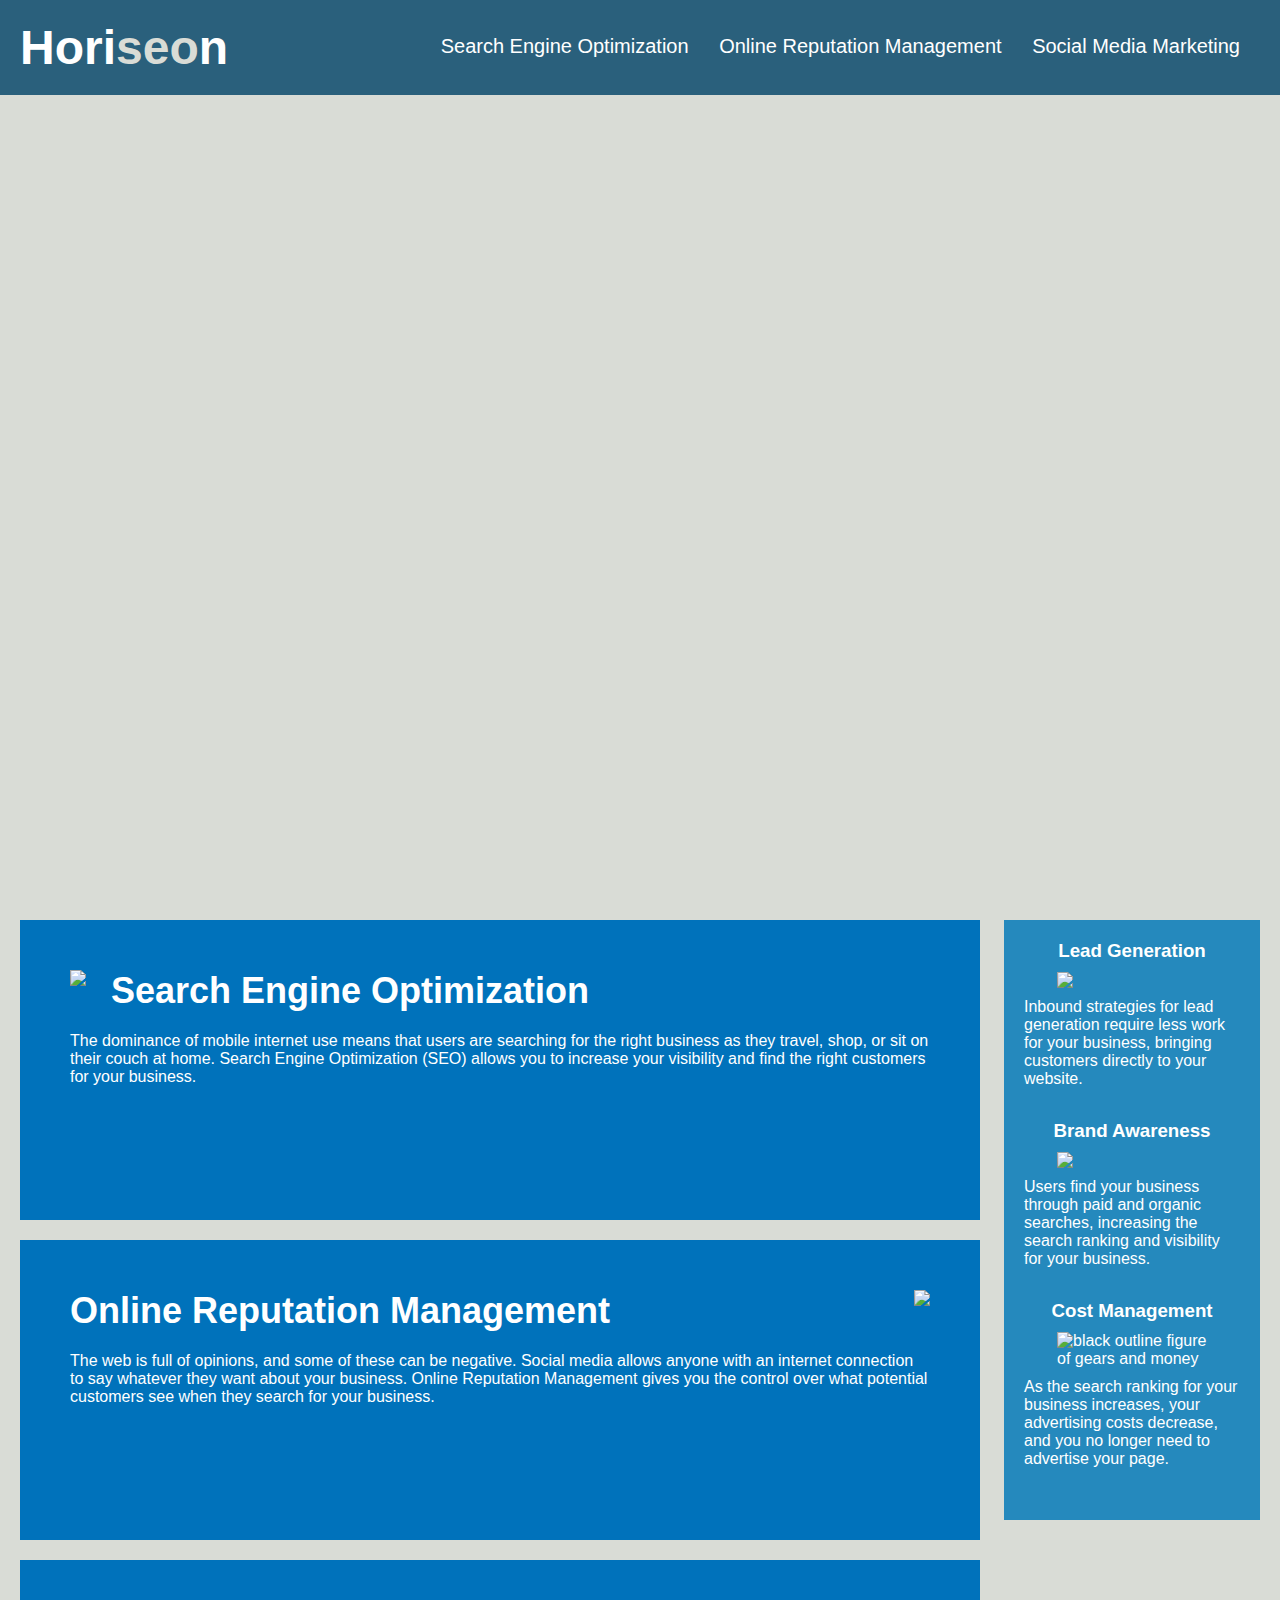
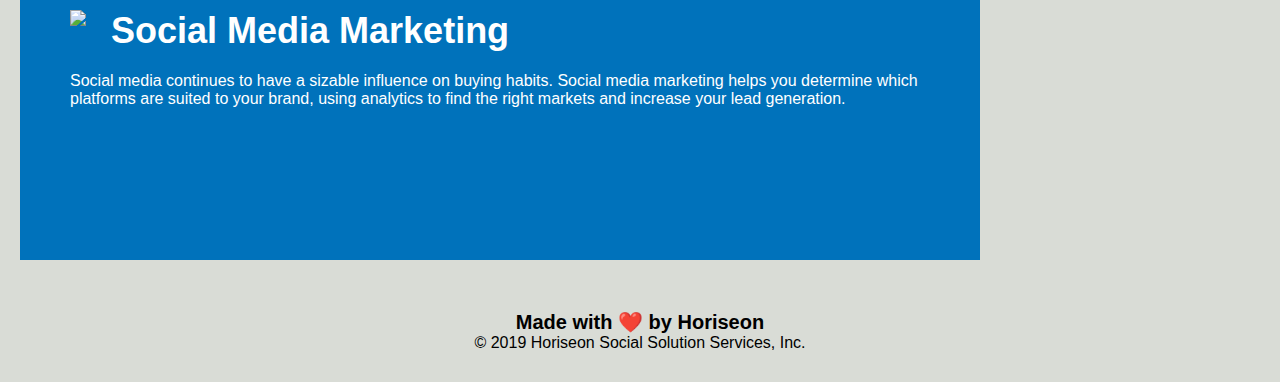
==== Assets/index.html @ 3ace4d1e "Second Commit-Refining CSS and creating new Assets directory" ====
<!DOCTYPE html>
<html lang="en-us">

<head>
    <meta charset="UTF-8" />
    <link rel="stylesheet" href="./style.css">
    <title>Horiseon: A New Beginning</title>
</head>

<body>
    <header class="top">
      <h1>Hori<span class="seo">seo</span>n</h1>
      <nav>
        <ul>
          <li><a href="#search-engine-optimization">Search Engine Optimization</a></li>
          <li><a href="#online-reputation-management">Online Reputation Management</a></li>
          <li><a href="#social-media-marketing">Social Media Marketing</a></li>
       </ul>
     </nav>
    </header>

    <div class="hero"></div>

    <aside class="content">
    
        <section class="search-engine-optimization">
            <img src="./Images/search-engine-optimization.jpg" class="float-left" />
            <h2>Search Engine Optimization</h2>
            <p>
                The dominance of mobile internet use means that users are searching for the right business as they travel, shop, or sit on their couch at home. Search Engine Optimization (SEO) allows you to increase your visibility and find the right customers for your business.
            </p>
        </section>

        <section id="online-reputation-management" class="online-reputation-management">
            <img src="./Images/online-reputation-management.jpg" class="float-right"/>
            <h2>Online Reputation Management</h2>
            <p>
                The web is full of opinions, and some of these can be negative. Social media allows anyone with an internet connection to say whatever they want about your business. Online Reputation Management gives you the control over what potential customers see when they search for your business.
            </p>
        </section>

        <section id="social-media-marketing" class="social-media-marketing">
            <img src="./Images/social-media-marketing.jpg" class="float-left" />
            <h2>Social Media Marketing</h2>
            <p>
                Social media continues to have a sizable influence on buying habits. Social media marketing helps you determine which platforms are suited to your brand, using analytics to find the right markets and increase your lead generation.
            </p>
        </section>
    </aside>

    <aside class="benefits">

        <section class="lead">
            <h3>Lead Generation</h3>
            <img src="./Images/lead-generation.png" />
            <p>
                Inbound strategies for lead generation require less work for your business, bringing customers directly to your website.
            </p>
        </section>

        <section class="brand">
            <h3>Brand Awareness</h3>
            <img src="./Images/brand-awareness.png" />
            <p>
                Users find your business through paid and organic searches, increasing the search ranking and visibility for your business.
            </p>
        </section>

        <section class="cost">
            <h3>Cost Management</h3>
            <img src="./Images/cost-management.png" alt="black outline figure of gears and money"/>
            <p>
                As the search ranking for your business increases, your advertising costs decrease, and you no longer need to advertise your page.
            </p>
        </section>
    </aside>

    <footer>
        <h2>Made with ❤️️ by Horiseon</h2>
        <p>
            &copy; 2019 Horiseon Social Solution Services, Inc.
        </p>
    </footer>

</body>

</html>
---- Assets/style.css ----
/*Universal Selector for Horiseon page*/
* {
    box-sizing: border-box;
    padding: 0;
    margin: 0;
}

body {
    background-color: #d9dcd6;
}

 header {
    padding: 20px;
    font-family: 'Trebuchet MS', 'Lucida Sans Unicode', 'Lucida Grande', 'Lucida Sans', Arial, sans-serif;
    background-color: #2a607c;
    color: #ffffff;
}

/*move single element selectors to top for better readability*/

h2 {
    font-size: 20px;
}

p {
    font-size: 16px;
}

a {
    color: #ffffff;
    text-decoration: none;
}
/*change class name to "top" to avoid confusion from changing semantic element to header*/

.top h1 {
    display: inline-block;
    font-size: 48px;
}

.top h1 .seo {
    color: #d9dcd6;
}

.top nav {
    padding-top: 15px;
    margin-right: 20px;
    float: right;
    font-family: 'Gill Sans', 'Gill Sans MT', Calibri, 'Trebuchet MS', sans-serif;
    font-size: 20px;
}

.top nav ul li {
    display: inline-block;
    margin-left: 25px;
    list-style-type: none;
}

.hero {
    height: 800px;
    width: 100%;
    margin-bottom: 25px;
    background-image: url("./Images/digital-marketing-meeting.jpg");
    background-size: cover;
    background-position: center;
}

.float-left {
    float: left;
    margin-right: 25px;
}

.float-right {
    float: right;
    margin-left: 25px;
}

.content {
    width: 75%;
    display: inline-block;
    margin-left: 20px;
}

.benefits {
    margin-right: 20px;
    padding: 20px;
    clear: both;
    float: right;
    width: 20%;
    height: 100%;
    font-family: 'Gill Sans', 'Gill Sans MT', Calibri, 'Trebuchet MS', sans-serif;
    background-color: #2589bd;
}

/*remove "benefit-" tag to refine code and make it less confusing; each class is in the same order descending and corresponds to HTML*/

.lead {
    margin-bottom: 32px;
    color: #ffffff;
}

.lead h3 {
    margin-bottom: 10px;
    text-align: center;
}

.lead img {
    display: block;
    margin: 10px auto;
    max-width: 150px;
}

.brand {
    margin-bottom: 32px;
    color: #ffffff;
}

.brand h3 {
    margin-bottom: 10px;
    text-align: center;
}

.brand img {
    display: block;
    margin: 10px auto;
    max-width: 150px;
}

.cost {
    margin-bottom: 32px;
    color: #ffffff;
}

.cost h3 {
    margin-bottom: 10px;
    text-align: center;
}

.cost img {
    display: block;
    margin: 10px auto;
    max-width: 150px;
}

.search-engine-optimization {
    margin-bottom: 20px;
    padding: 50px;
    height: 300px;
    font-family: 'Gill Sans', 'Gill Sans MT', Calibri, 'Trebuchet MS', sans-serif;
    background-color: #0072bb;
    color: #ffffff;
}

.online-reputation-management {
    margin-bottom: 20px;
    padding: 50px;
    height: 300px;
    font-family: 'Gill Sans', 'Gill Sans MT', Calibri, 'Trebuchet MS', sans-serif;
    background-color: #0072bb;
    color: #ffffff;
}

.social-media-marketing {
    margin-bottom: 20px;
    padding: 50px;
    height: 300px;
    font-family: 'Gill Sans', 'Gill Sans MT', Calibri, 'Trebuchet MS', sans-serif;
    background-color: #0072bb;
    color: #ffffff;
}

.search-engine-optimization img {
    max-height: 200px;
}

.online-reputation-management img {
    max-height: 200px;
}

.social-media-marketing img {
    max-height: 200px;
}

.search-engine-optimization h2 {
    margin-bottom: 20px;
    font-size: 36px;
}

.online-reputation-management h2 {
    margin-bottom: 20px;
    font-size: 36px;
}

.social-media-marketing h2 {
    margin-bottom: 20px;
    font-size: 36px;
}

/*no need to have footer class. Just change semantic element to "footer"; combined footer element changes into one group*/
 footer {
    padding: 30px;
    clear: both;
    font-family: 'Trebuchet MS', 'Lucida Sans Unicode', 'Lucida Grande', 'Lucida Sans', Arial, sans-serif;
    text-align: center;
    font-size: 20px
}
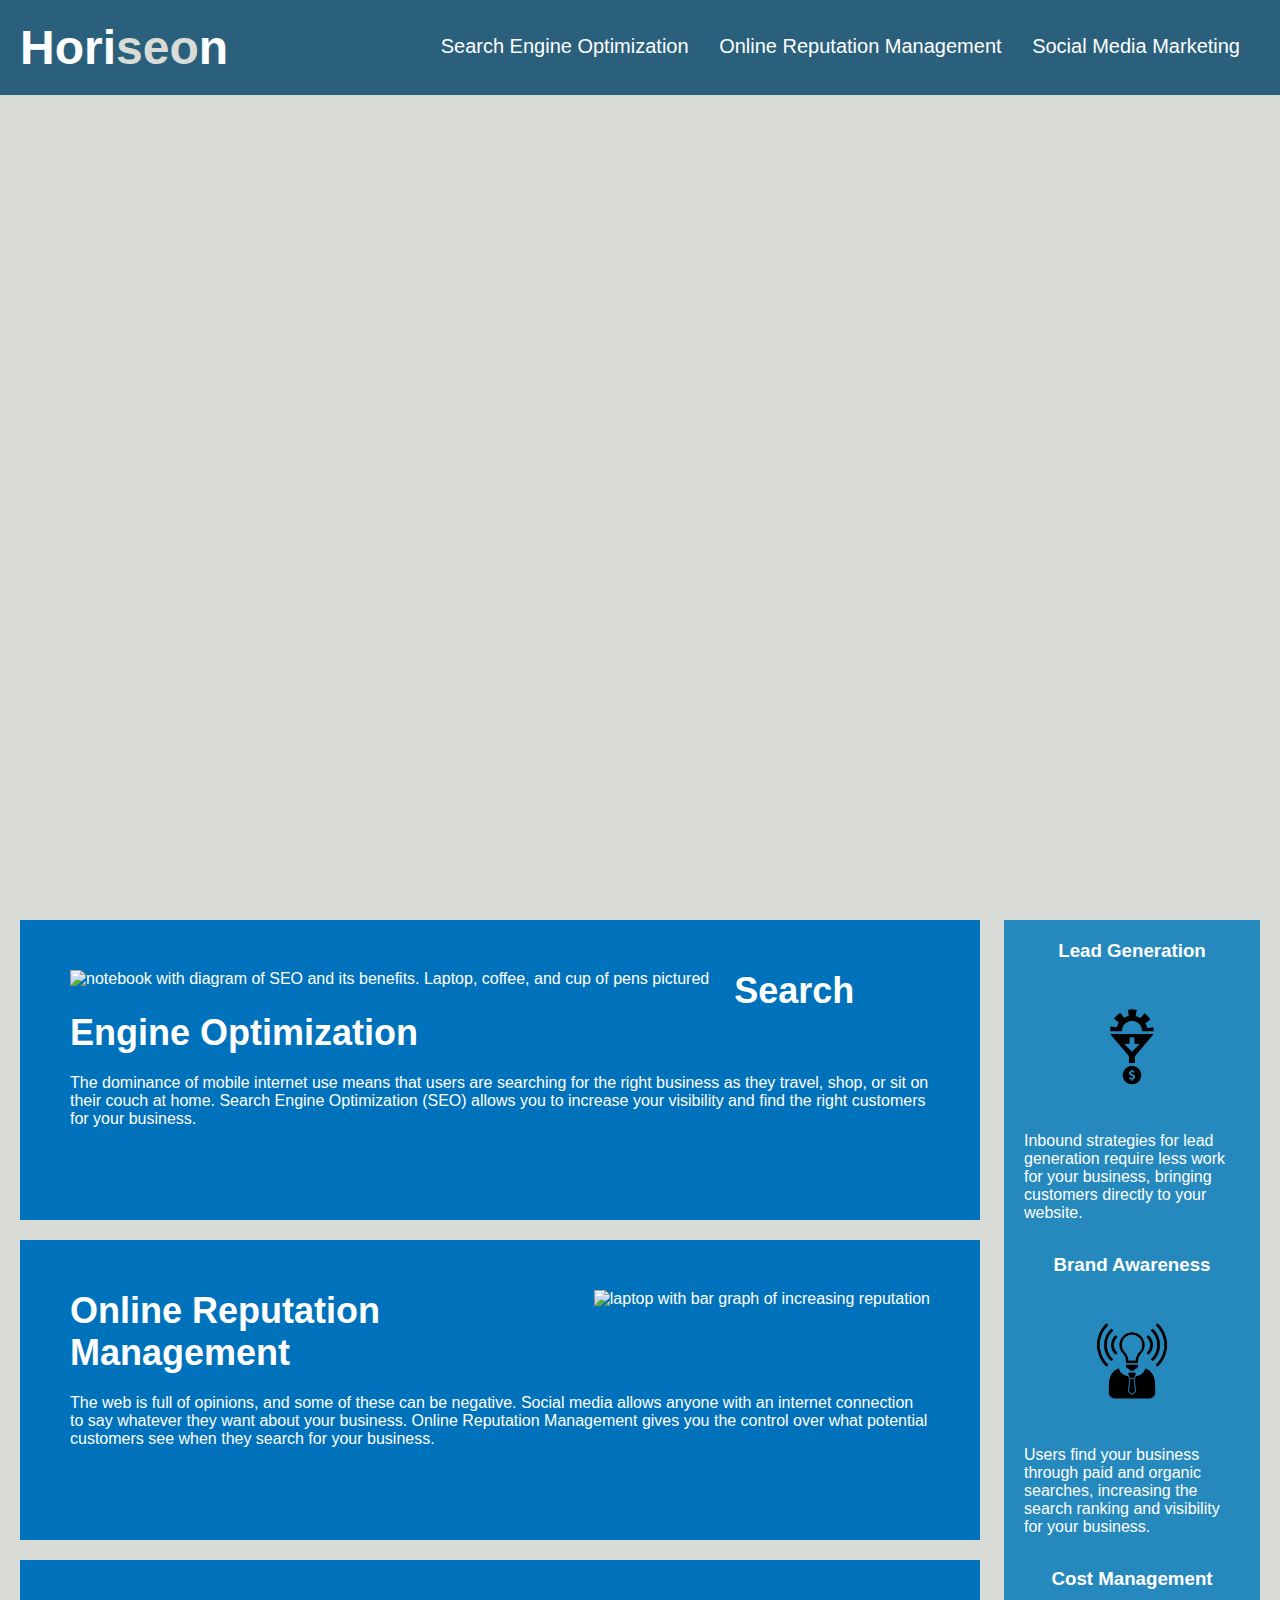
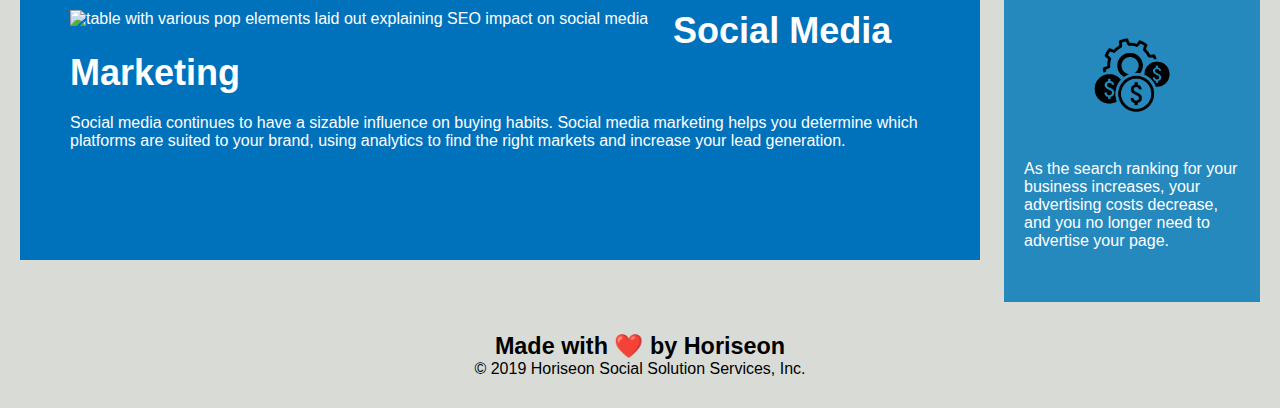
==== commit 5ddc3d41: "Third Commit- Refining CSS and combining element classes" ====
--- a/Assets/index.html
+++ b/Assets/index.html
@@ -4,11 +4,11 @@
 <head>
     <meta charset="UTF-8" />
     <link rel="stylesheet" href="./style.css">
-    <title>Horiseon: A New Beginning</title>
+    <title>Horiseon Homepage</title>
 </head>
 
 <body>
-    <header class="top">
+    <header>
       <h1>Hori<span class="seo">seo</span>n</h1>
       <nav>
         <ul>
@@ -19,54 +19,54 @@
      </nav>
     </header>
 
-    <div class="hero"></div>
+    <section class="hero" title="people meeting around a table discussing SEOs"></section>
 
-    <aside class="content">
+    <main>
     
-        <section class="search-engine-optimization">
-            <img src="./Images/search-engine-optimization.jpg" class="float-left" />
+        <section id="search-engine-optimization" class="content">
+            <img src="./Images/search-engine-optimization.jpg" class="float-left" alt="notebook with diagram of SEO and its benefits. Laptop, coffee, and cup of pens pictured" />
             <h2>Search Engine Optimization</h2>
             <p>
                 The dominance of mobile internet use means that users are searching for the right business as they travel, shop, or sit on their couch at home. Search Engine Optimization (SEO) allows you to increase your visibility and find the right customers for your business.
             </p>
         </section>
 
-        <section id="online-reputation-management" class="online-reputation-management">
-            <img src="./Images/online-reputation-management.jpg" class="float-right"/>
+        <section id="online-reputation-management" class="content">
+            <img src="./Images/online-reputation-management.jpg" class="float-right" alt="laptop with bar graph of increasing reputation"/>
             <h2>Online Reputation Management</h2>
             <p>
                 The web is full of opinions, and some of these can be negative. Social media allows anyone with an internet connection to say whatever they want about your business. Online Reputation Management gives you the control over what potential customers see when they search for your business.
             </p>
         </section>
 
-        <section id="social-media-marketing" class="social-media-marketing">
-            <img src="./Images/social-media-marketing.jpg" class="float-left" />
+        <section id="social-media-marketing" class="content">
+            <img src="./Images/social-media-marketing.jpg" class="float-left" alt="table with various pop elements laid out explaining SEO impact on social media"/>
             <h2>Social Media Marketing</h2>
             <p>
                 Social media continues to have a sizable influence on buying habits. Social media marketing helps you determine which platforms are suited to your brand, using analytics to find the right markets and increase your lead generation.
             </p>
         </section>
-    </aside>
-
-    <aside class="benefits">
-
-        <section class="lead">
+    </main>
+    <!--Changed div element to semantic element "aside"-->
+    <aside>
+        <section>
+            <!--added alt tags to all images-->
             <h3>Lead Generation</h3>
-            <img src="./Images/lead-generation.png" />
+            <img src="./Images/lead-generation.png" alt="gear on top of an arrow pointing to a monetary symbol" />
             <p>
                 Inbound strategies for lead generation require less work for your business, bringing customers directly to your website.
             </p>
         </section>
 
-        <section class="brand">
+        <section>
             <h3>Brand Awareness</h3>
-            <img src="./Images/brand-awareness.png" />
+            <img src="./Images/brand-awareness.png" alt="shirt and tie with a lightbulb for a head" />
             <p>
                 Users find your business through paid and organic searches, increasing the search ranking and visibility for your business.
             </p>
         </section>
 
-        <section class="cost">
+        <section>
             <h3>Cost Management</h3>
             <img src="./Images/cost-management.png" alt="black outline figure of gears and money"/>
             <p>
@@ -76,7 +76,7 @@
     </aside>
 
     <footer>
-        <h2>Made with ❤️️ by Horiseon</h2>
+        <h3>Made with ❤️️ by Horiseon</h3>
         <p>
             &copy; 2019 Horiseon Social Solution Services, Inc.
         </p>
--- a/Assets/style.css
+++ b/Assets/style.css
@@ -16,32 +16,23 @@
     color: #ffffff;
 }
 
-/*move single element selectors to top for better readability*/
-
 h2 {
     font-size: 20px;
 }
 
-p {
-    font-size: 16px;
-}
-
-a {
-    color: #ffffff;
-    text-decoration: none;
-}
 /*change class name to "top" to avoid confusion from changing semantic element to header*/
 
-.top h1 {
+header h1 {
     display: inline-block;
     font-size: 48px;
 }
 
-.top h1 .seo {
+/*change color for better contrast*/
+header h1 .seo {
     color: #d9dcd6;
 }
 
-.top nav {
+header nav {
     padding-top: 15px;
     margin-right: 20px;
     float: right;
@@ -49,10 +40,26 @@
     font-size: 20px;
 }
 
-.top nav ul li {
+/*combine list-style-none to nav ul li element*/
+
+header nav ul li {
     display: inline-block;
     margin-left: 25px;
     list-style-type: none;
+}
+
+main {
+    width: 75%;
+    display: inline-block;
+    margin-left: 20px;
+}
+a {
+    color: #ffffff;
+    text-decoration: none;
+}
+
+p {
+    font-size: 16px;
 }
 
 .hero {
@@ -74,13 +81,7 @@
     margin-left: 25px;
 }
 
-.content {
-    width: 75%;
-    display: inline-block;
-    margin-left: 20px;
-}
-
-.benefits {
+aside {
     margin-right: 20px;
     padding: 20px;
     clear: both;
@@ -90,58 +91,27 @@
     font-family: 'Gill Sans', 'Gill Sans MT', Calibri, 'Trebuchet MS', sans-serif;
     background-color: #2589bd;
 }
+ 
+/*use element selector to select elements within aside elements. Negates the need for multiple classes with the same content*/
 
-/*remove "benefit-" tag to refine code and make it less confusing; each class is in the same order descending and corresponds to HTML*/
-
-.lead {
+aside section {  
     margin-bottom: 32px;
     color: #ffffff;
 }
 
-.lead h3 {
+aside h3 {
     margin-bottom: 10px;
-    text-align: center;
+    text-align: center; 
 }
 
-.lead img {
+aside img {
     display: block;
     margin: 10px auto;
     max-width: 150px;
 }
 
-.brand {
-    margin-bottom: 32px;
-    color: #ffffff;
-}
-
-.brand h3 {
-    margin-bottom: 10px;
-    text-align: center;
-}
-
-.brand img {
-    display: block;
-    margin: 10px auto;
-    max-width: 150px;
-}
-
-.cost {
-    margin-bottom: 32px;
-    color: #ffffff;
-}
-
-.cost h3 {
-    margin-bottom: 10px;
-    text-align: center;
-}
-
-.cost img {
-    display: block;
-    margin: 10px auto;
-    max-width: 150px;
-}
-
-.search-engine-optimization {
+/*combine search-engine-optimization, media-management etc. tags into one class id because they all have the same styling elements*/
+.content {
     margin-bottom: 20px;
     padding: 50px;
     height: 300px;
@@ -150,50 +120,15 @@
     color: #ffffff;
 }
 
-.online-reputation-management {
-    margin-bottom: 20px;
-    padding: 50px;
-    height: 300px;
-    font-family: 'Gill Sans', 'Gill Sans MT', Calibri, 'Trebuchet MS', sans-serif;
-    background-color: #0072bb;
-    color: #ffffff;
-}
-
-.social-media-marketing {
-    margin-bottom: 20px;
-    padding: 50px;
-    height: 300px;
-    font-family: 'Gill Sans', 'Gill Sans MT', Calibri, 'Trebuchet MS', sans-serif;
-    background-color: #0072bb;
-    color: #ffffff;
-}
-
-.search-engine-optimization img {
+.content img {
     max-height: 200px;
 }
 
-.online-reputation-management img {
-    max-height: 200px;
-}
-
-.social-media-marketing img {
-    max-height: 200px;
-}
-
-.search-engine-optimization h2 {
+.content h2 {
     margin-bottom: 20px;
     font-size: 36px;
 }
 
-.online-reputation-management h2 {
-    margin-bottom: 20px;
-    font-size: 36px;
-}
-
-.social-media-marketing h2 {
-    margin-bottom: 20px;
-    font-size: 36px;
-}
 
 /*no need to have footer class. Just change semantic element to "footer"; combined footer element changes into one group*/
  footer {
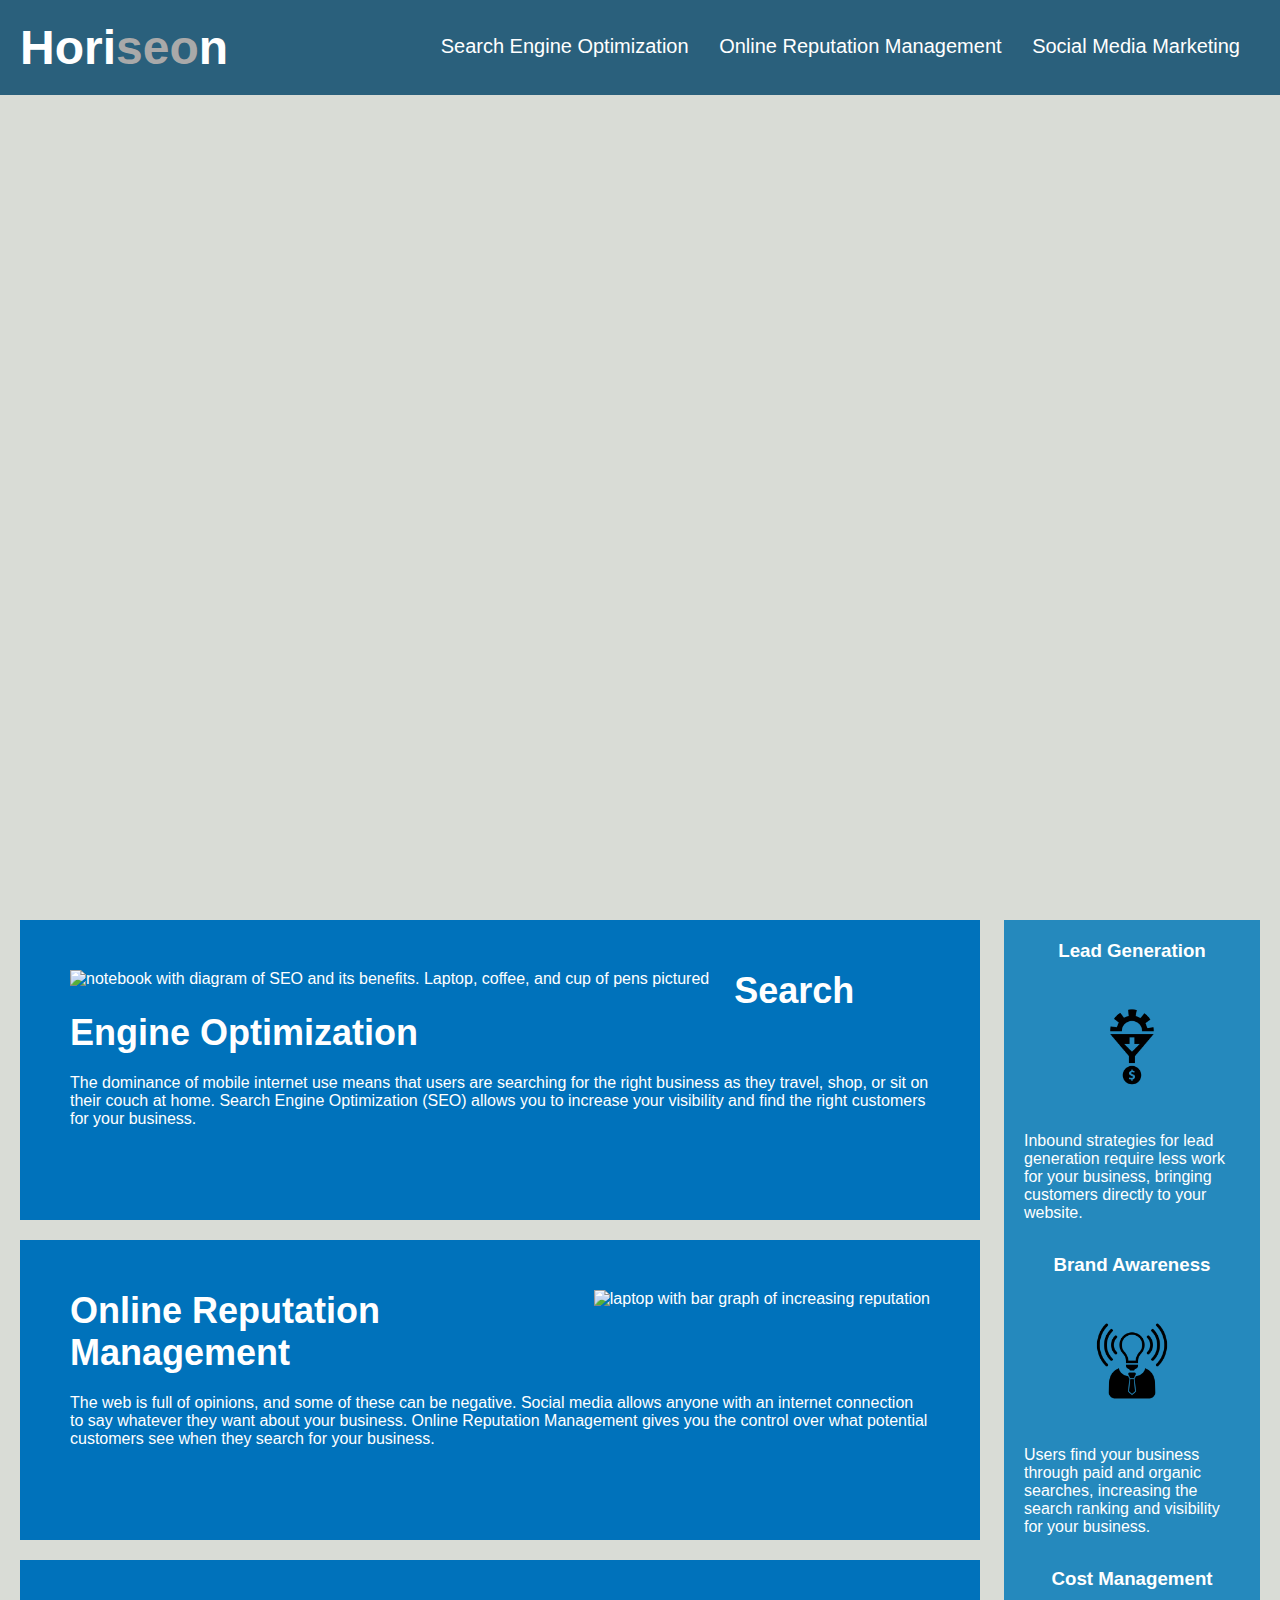
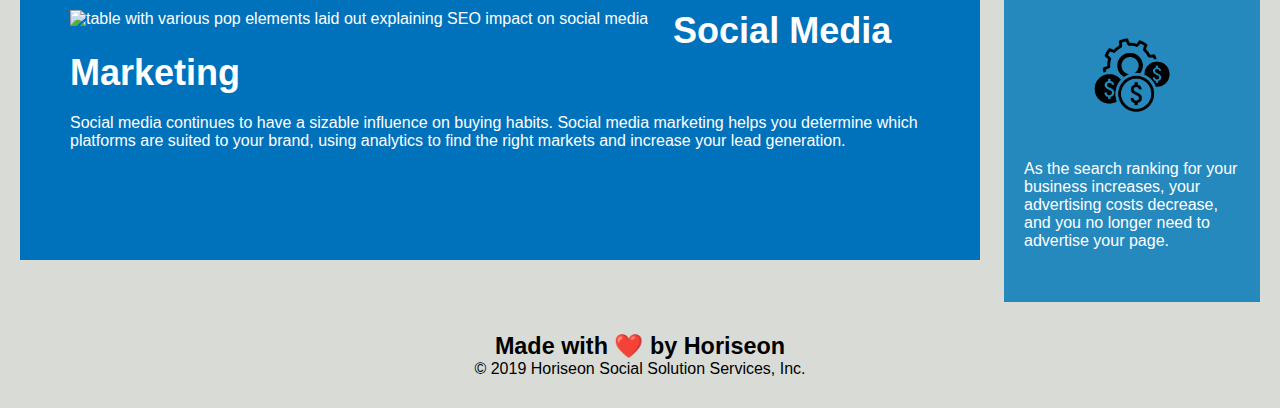
==== commit 80c5613d: "Fourth Commit- Code Complete, finishing ReadME" ====
--- a/Assets/index.html
+++ b/Assets/index.html
@@ -4,81 +4,87 @@
 <head>
     <meta charset="UTF-8" />
     <link rel="stylesheet" href="./style.css">
-    <title>Horiseon Homepage</title>
+    <!--added a short, concise title-->
+    <title>Horiseon: Exploring SEOs</title>
 </head>
 
 <body>
     <header>
       <h1>Hori<span class="seo">seo</span>n</h1>
-      <nav>
-        <ul>
-          <li><a href="#search-engine-optimization">Search Engine Optimization</a></li>
-          <li><a href="#online-reputation-management">Online Reputation Management</a></li>
-          <li><a href="#social-media-marketing">Social Media Marketing</a></li>
-       </ul>
-     </nav>
+      <!--Replaced div with navigation semantic element-->
+        <nav>
+          <ul>
+             <li><a href="#search-engine-optimization">Search Engine Optimization</a></li>
+             <li><a href="#online-reputation-management">Online Reputation Management</a></li>
+             <li><a href="#social-media-marketing">Social Media Marketing</a></li>
+          </ul>
+       </nav>
     </header>
 
+    <!--added a title element to section for background image since section cannot use an alt tag-->
     <section class="hero" title="people meeting around a table discussing SEOs"></section>
 
+    <!--changed div to semantic tag "main"-->
+    <!--took out all unique class IDs and replaced with common class ID-->
+    <!--Multiple sentences within <p> elements indented and formatted for better readability-->
     <main>
-    
-        <section id="search-engine-optimization" class="content">
-            <img src="./Images/search-engine-optimization.jpg" class="float-left" alt="notebook with diagram of SEO and its benefits. Laptop, coffee, and cup of pens pictured" />
-            <h2>Search Engine Optimization</h2>
-            <p>
-                The dominance of mobile internet use means that users are searching for the right business as they travel, shop, or sit on their couch at home. Search Engine Optimization (SEO) allows you to increase your visibility and find the right customers for your business.
-            </p>
-        </section>
+      <section id="search-engine-optimization" class="content">
+          <img src="./Images/search-engine-optimization.jpg" class="float-left" alt="notebook with diagram of SEO and its benefits. Laptop, coffee, and cup of pens pictured" />
+          <h2>Search Engine Optimization</h2>
+          <p>
+             The dominance of mobile internet use means that users are searching for the right business as they travel, shop, or sit on their couch at home. 
+             Search Engine Optimization (SEO) allows you to increase your visibility and find the right customers for your business.
+          </p>
+      </section>
+      <section id="online-reputation-management" class="content">
+          <img src="./Images/online-reputation-management.jpg" class="float-right" alt="laptop with bar graph of increasing reputation"/>
+          <h2>Online Reputation Management</h2>
+          <p>
+             The web is full of opinions, and some of these can be negative. Social media allows anyone with an internet connection to say whatever they want about your business. 
+             Online Reputation Management gives you the control over what potential customers see when they search for your business.
+          </p>
+      </section>
+      <section id="social-media-marketing" class="content">
+          <img src="./Images/social-media-marketing.jpg" class="float-left" alt="table with various pop elements laid out explaining SEO impact on social media"/>
+          <h2>Social Media Marketing</h2>
+          <p>
+             Social media continues to have a sizable influence on buying habits. 
+             Social media marketing helps you determine which platforms are suited to your brand, using analytics to find the right markets and increase your lead generation.
+          </p>
+      </section>
+    </main>
 
-        <section id="online-reputation-management" class="content">
-            <img src="./Images/online-reputation-management.jpg" class="float-right" alt="laptop with bar graph of increasing reputation"/>
-            <h2>Online Reputation Management</h2>
-            <p>
-                The web is full of opinions, and some of these can be negative. Social media allows anyone with an internet connection to say whatever they want about your business. Online Reputation Management gives you the control over what potential customers see when they search for your business.
-            </p>
-        </section>
-
-        <section id="social-media-marketing" class="content">
-            <img src="./Images/social-media-marketing.jpg" class="float-left" alt="table with various pop elements laid out explaining SEO impact on social media"/>
-            <h2>Social Media Marketing</h2>
-            <p>
-                Social media continues to have a sizable influence on buying habits. Social media marketing helps you determine which platforms are suited to your brand, using analytics to find the right markets and increase your lead generation.
-            </p>
-        </section>
-    </main>
     <!--Changed div element to semantic element "aside"-->
+    <!--added alt tags to all images-->
     <aside>
-        <section>
-            <!--added alt tags to all images-->
-            <h3>Lead Generation</h3>
-            <img src="./Images/lead-generation.png" alt="gear on top of an arrow pointing to a monetary symbol" />
-            <p>
-                Inbound strategies for lead generation require less work for your business, bringing customers directly to your website.
-            </p>
-        </section>
-
-        <section>
-            <h3>Brand Awareness</h3>
-            <img src="./Images/brand-awareness.png" alt="shirt and tie with a lightbulb for a head" />
-            <p>
-                Users find your business through paid and organic searches, increasing the search ranking and visibility for your business.
-            </p>
-        </section>
-
-        <section>
-            <h3>Cost Management</h3>
-            <img src="./Images/cost-management.png" alt="black outline figure of gears and money"/>
-            <p>
-                As the search ranking for your business increases, your advertising costs decrease, and you no longer need to advertise your page.
-            </p>
-        </section>
+      <section>
+          <h3>Lead Generation</h3>
+          <img src="./Images/lead-generation.png" alt="gear on top of an arrow pointing to a monetary symbol" />
+          <p>
+             Inbound strategies for lead generation require less work for your business, bringing customers directly to your website.
+          </p>
+      </section>
+      <section>
+          <h3>Brand Awareness</h3>
+          <img src="./Images/brand-awareness.png" alt="shirt and tie with a lightbulb for a head" />
+          <p>
+             Users find your business through paid and organic searches, increasing the search ranking and visibility for your business.
+          </p>
+      </section>
+      <section>
+          <h3>Cost Management</h3>
+          <img src="./Images/cost-management.png" alt="black outline figure of gears and money"/>
+          <p>
+             As the search ranking for your business increases, your advertising costs decrease, and you no longer need to advertise your page.
+          </p>
+      </section>
     </aside>
 
+    <!--added semantic element "footer"-->
     <footer>
-        <h3>Made with ❤️️ by Horiseon</h3>
+      <h3>Made with ❤️️ by Horiseon</h3>
         <p>
-            &copy; 2019 Horiseon Social Solution Services, Inc.
+          &copy; 2019 Horiseon Social Solution Services, Inc.
         </p>
     </footer>
 
--- a/Assets/style.css
+++ b/Assets/style.css
@@ -1,4 +1,4 @@
-/*Universal Selector for Horiseon page*/
+/*Universal Selector for Horiseon page, defines parameter for page box*/
 * {
     box-sizing: border-box;
     padding: 0;
@@ -16,11 +16,8 @@
     color: #ffffff;
 }
 
-h2 {
-    font-size: 20px;
-}
-
-/*change class name to "top" to avoid confusion from changing semantic element to header*/
+/*remove h2 element selector because class selection has already selected it, therefore it is overruled*/
+/*remove class and use header element to select individual elements within the header parent element*/
 
 header h1 {
     display: inline-block;
@@ -28,8 +25,9 @@
 }
 
 /*change color for better contrast*/
-header h1 .seo {
-    color: #d9dcd6;
+/*no need to have "header h1 .seo"; .seo is a class selector and will be applied regardless of specific element selectors*/
+.seo {
+    color: darkgrey;
 }
 
 header nav {
@@ -40,7 +38,7 @@
     font-size: 20px;
 }
 
-/*combine list-style-none to nav ul li element*/
+/*combine list-style-none into nav ul li element*/
 
 header nav ul li {
     display: inline-block;
@@ -48,11 +46,6 @@
     list-style-type: none;
 }
 
-main {
-    width: 75%;
-    display: inline-block;
-    margin-left: 20px;
-}
 a {
     color: #ffffff;
     text-decoration: none;
@@ -62,6 +55,7 @@
     font-size: 16px;
 }
 
+/*moved .hero class selector before main element selector for better readability; .hero appears first in the HTML*/
 .hero {
     height: 800px;
     width: 100%;
@@ -69,6 +63,31 @@
     background-image: url("./Images/digital-marketing-meeting.jpg");
     background-size: cover;
     background-position: center;
+}
+
+main {
+    width: 75%;
+    display: inline-block;
+    margin-left: 20px;
+}
+
+/*combine search-engine-optimization, media-management etc. tags into one class id because they all have the same styling elements*/
+.content {
+    margin-bottom: 20px;
+    padding: 50px;
+    height: 300px;
+    font-family: 'Gill Sans', 'Gill Sans MT', Calibri, 'Trebuchet MS', sans-serif;
+    background-color: #0072bb;
+    color: #ffffff;
+}
+
+.content img {
+    max-height: 200px;
+}
+
+.content h2 {
+    margin-bottom: 20px;
+    font-size: 36px;
 }
 
 .float-left {
@@ -93,7 +112,7 @@
 }
  
 /*use element selector to select elements within aside elements. Negates the need for multiple classes with the same content*/
-
+/*use element selector to select section to ensure code does not break and that parameters are still in place*/
 aside section {  
     margin-bottom: 32px;
     color: #ffffff;
@@ -110,26 +129,6 @@
     max-width: 150px;
 }
 
-/*combine search-engine-optimization, media-management etc. tags into one class id because they all have the same styling elements*/
-.content {
-    margin-bottom: 20px;
-    padding: 50px;
-    height: 300px;
-    font-family: 'Gill Sans', 'Gill Sans MT', Calibri, 'Trebuchet MS', sans-serif;
-    background-color: #0072bb;
-    color: #ffffff;
-}
-
-.content img {
-    max-height: 200px;
-}
-
-.content h2 {
-    margin-bottom: 20px;
-    font-size: 36px;
-}
-
-
 /*no need to have footer class. Just change semantic element to "footer"; combined footer element changes into one group*/
  footer {
     padding: 30px;
